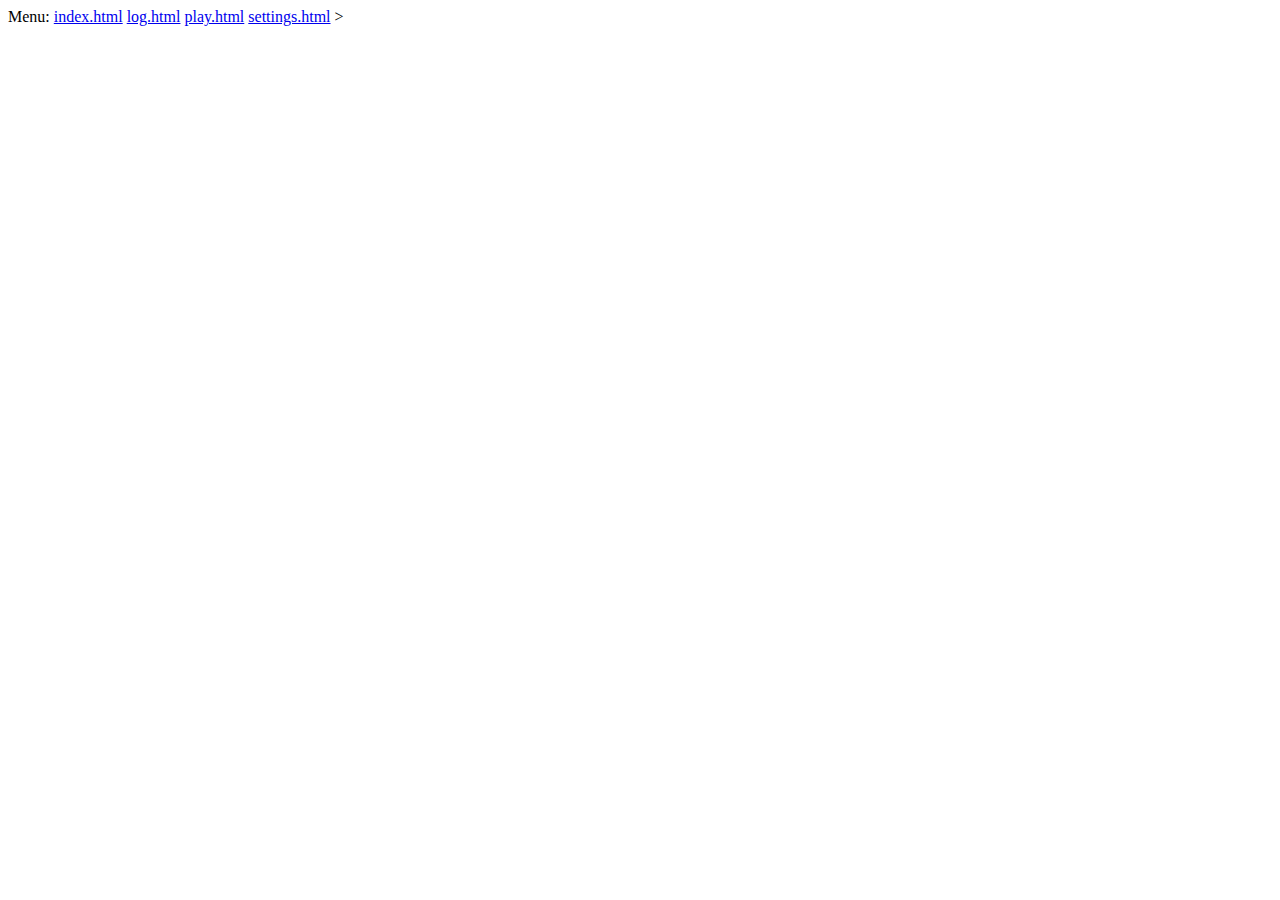
==== data/log.html @ 4e989975 "added data: html/js/style files" ====
<!DOCTYPE html>
<html>
<head>
    <link rel="stylesheet" href="styles.css">

    <script src="common.js"></script>
    <script>
        document.addEventListener('DOMContentLoaded', function(event) {
            let host = location.hostname;
            if(host === 'localhost')
                host = '192.168.1.72';
            const connection = new WebSocket('ws://' + host + ':81/', ['arduino']);
            console.log('Connection object', connection);
            connection.onopen = function () {
                connection.send('Connect ' + new Date());
                console.log('Connect ' + new Date());
            };
            connection.onerror = function (error) {
                console.log('WebSocket Error ', error);
            };
            connection.onmessage = function (e) {
                console.log('Server: ', e.data);
                document.getElementById('out').innerHTML += e.data;
            };
            connection.onclose = function () {
                console.log('WebSocket connection closed');
            };

        });
    </script>
</head>
<body>
<header>
    <script>insertMenu();</script>>
</header>

<pre id='out'></pre>
</body>
</html>
---- data/styles.css ----
header{
    margin-bottom: 20px;
}
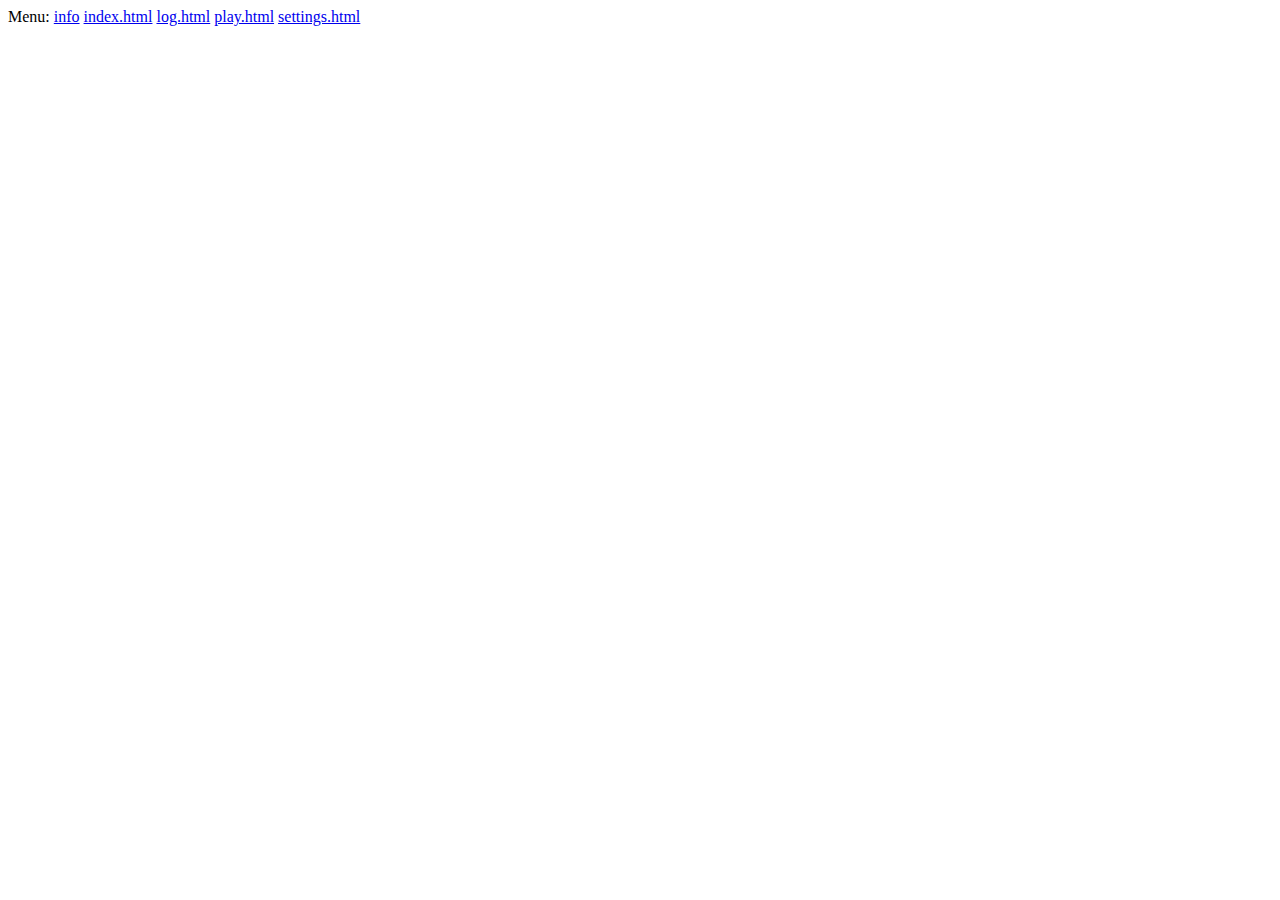
==== commit 79f56eb3: "fix html bugs" ====
--- a/data/log.html
+++ b/data/log.html
@@ -20,7 +20,7 @@
             };
             connection.onmessage = function (e) {
                 console.log('Server: ', e.data);
-                document.getElementById('out').innerHTML += e.data;
+                document.getElementById('out').innerHTML += e.data + "\n";
             };
             connection.onclose = function () {
                 console.log('WebSocket connection closed');
@@ -31,7 +31,7 @@
 </head>
 <body>
 <header>
-    <script>insertMenu();</script>>
+    <script>insertMenu();</script>
 </header>
 
 <pre id='out'></pre>
